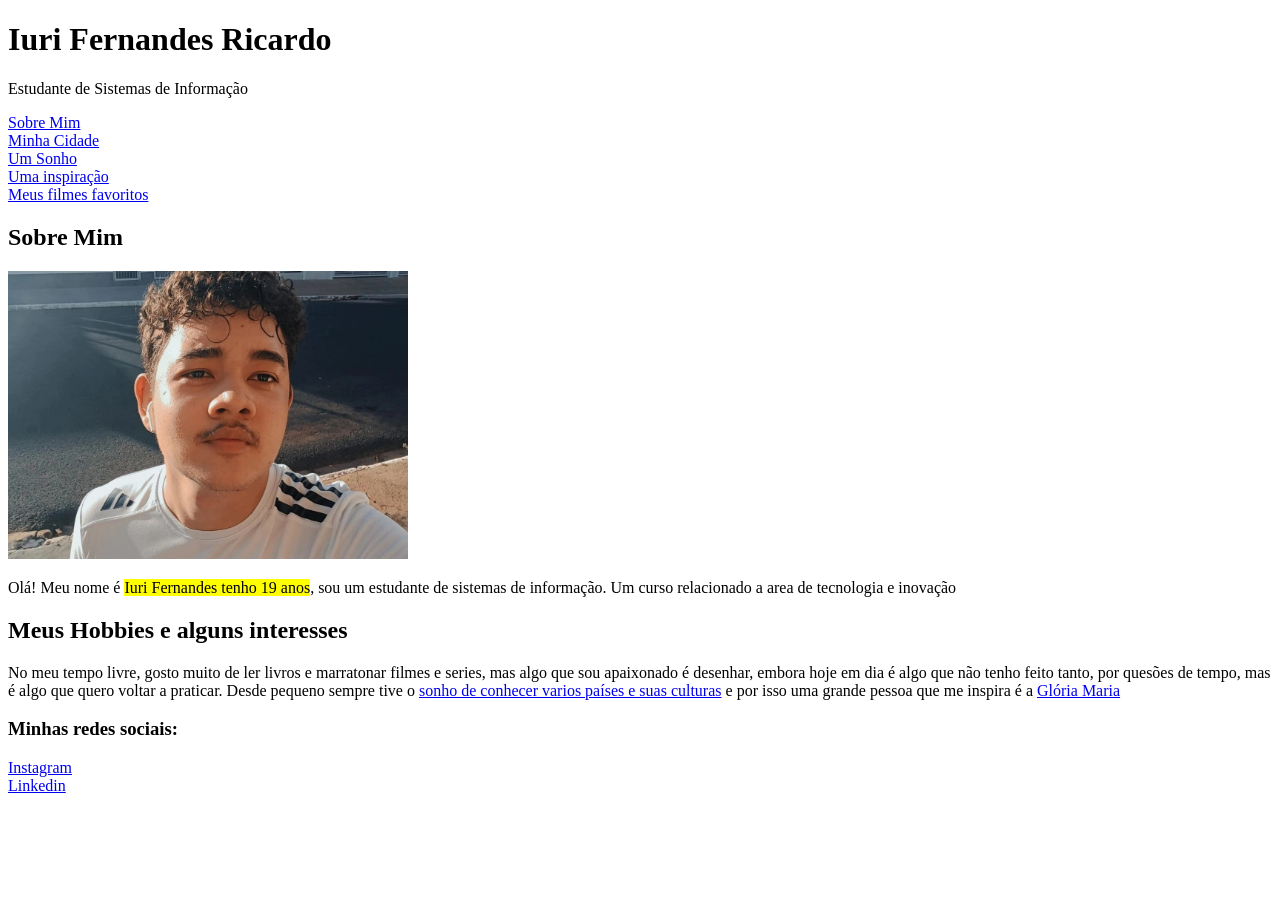
==== index.html @ b6462c6d "Add files via upload" ====
<!DOCTYPE html>
<html lang="pt-br">
<head>
<meta charset="UTF-8">
    <meta name="viewport" content="width=device-width, initial-scale=1.0">
    <title>Iuri Fernandes</title>
</head>
<body>
    <h1>Iuri Fernandes Ricardo</h1>
    <p> Estudante de Sistemas de Informação</p>
<nav>
    <a href="sobremim.html">Sobre Mim</a><br> 
    <a href="minhacidade.html">Minha Cidade</a><br>
    <a href="umsonho.html">Um Sonho</a><br>
    <a href="insoiracao.html">Uma inspiração</a><br>
    <a href="filmes.html">Meus filmes favoritos</a><br>
</nav>
   

    <h2> Sobre Mim</h2>
    <img src="fotoiuri.jpeg" width="400" alt="Foto de Iuri Fernandes Ricardo">
    <p>Olá! Meu nome é <mark>Iuri Fernandes tenho 19 anos</mark>,  sou um estudante de sistemas de informação. 
        Um curso relacionado a area de tecnologia e inovação</p>
    <p> </p>

    <h2> Meus Hobbies e alguns interesses</h2>
    <p> No meu tempo livre, gosto muito de ler livros e marratonar filmes e series, mas 
        algo que sou apaixonado é desenhar, embora hoje em dia é algo que não tenho feito tanto, por quesões de tempo,
        mas é algo que quero voltar a praticar. Desde pequeno sempre tive o <a href="umsonho.html">sonho de conhecer varios países e suas culturas</a>
        e por isso uma grande pessoa que me inspira é a <a href="insoiracao.html">Glória Maria</a> 
    </p>

    <h3>Minhas redes sociais: </h3>
    <a href="https://www.instagram.com/iuri_fernx/" target="_blank">Instagram</a><br>
    <a href="https://www.linkedin.com/in/iuri-fernandes-65485930b/" target="_blank">Linkedin</a><br>
</body>
</html>
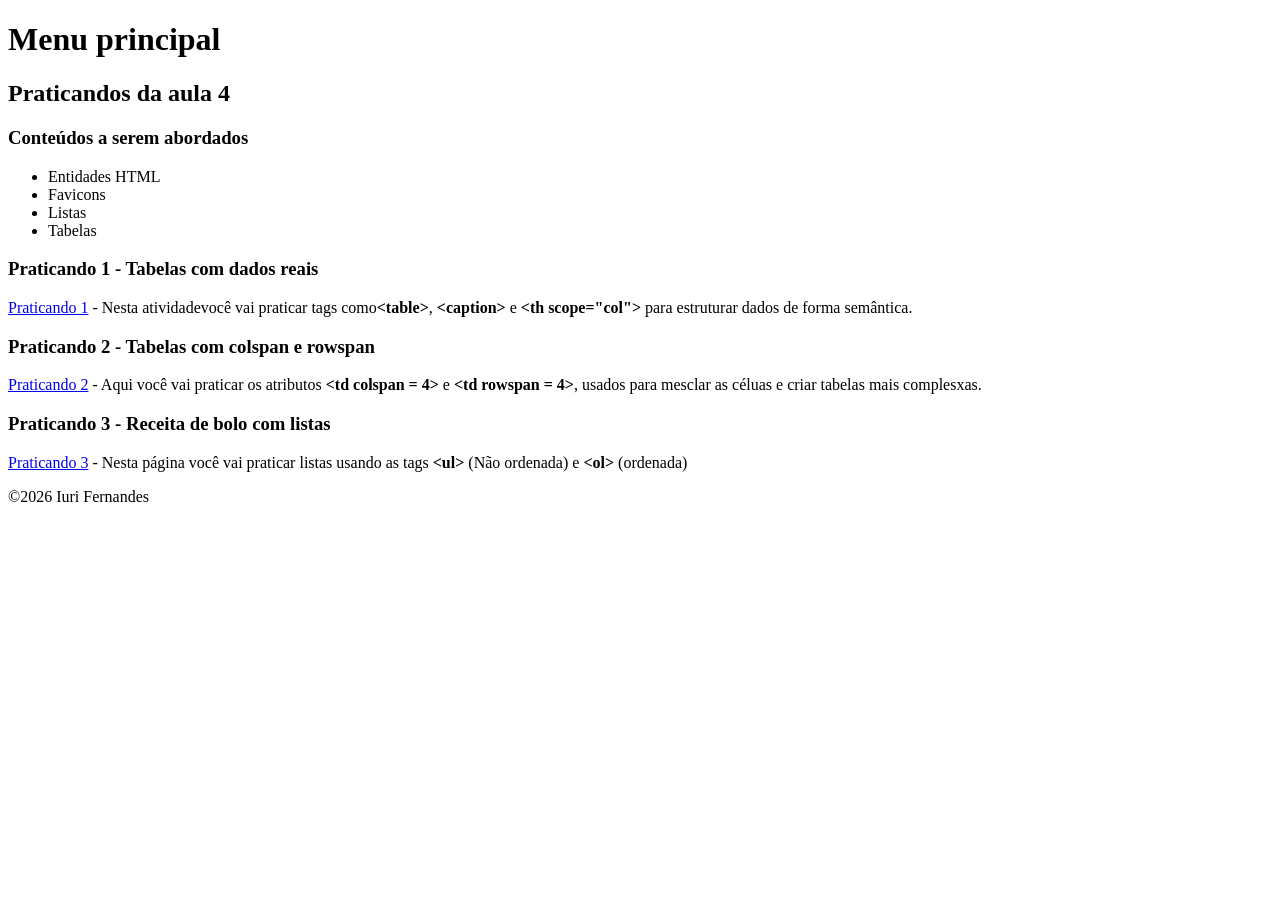
==== commit 5cfa0224: "Add files via upload" ====
--- a/index.html
+++ b/index.html
@@ -1,37 +1,37 @@
 <!DOCTYPE html>
 <html lang="pt-br">
 <head>
-<meta charset="UTF-8">
+    <meta charset="UTF-8">
     <meta name="viewport" content="width=device-width, initial-scale=1.0">
-    <title>Iuri Fernandes</title>
+    <title>Menu</title>
+    <link rel="icon" type="image/png" href="categoria.png">
 </head>
 <body>
-    <h1>Iuri Fernandes Ricardo</h1>
-    <p> Estudante de Sistemas de Informação</p>
-<nav>
-    <a href="sobremim.html">Sobre Mim</a><br> 
-    <a href="minhacidade.html">Minha Cidade</a><br>
-    <a href="umsonho.html">Um Sonho</a><br>
-    <a href="insoiracao.html">Uma inspiração</a><br>
-    <a href="filmes.html">Meus filmes favoritos</a><br>
-</nav>
-   
+    <h1>Menu principal</h1>
+    <h2>Praticandos da aula 4</h2>
+    <h3> Conteúdos a serem abordados</h3>
+    <ul>
+        <li> Entidades HTML</li>
+        <li> Favicons</li>
+        <li> Listas</li>
+        <li> Tabelas</li>
+    </ul>
 
-    <h2> Sobre Mim</h2>
-    <img src="fotoiuri.jpeg" width="400" alt="Foto de Iuri Fernandes Ricardo">
-    <p>Olá! Meu nome é <mark>Iuri Fernandes tenho 19 anos</mark>,  sou um estudante de sistemas de informação. 
-        Um curso relacionado a area de tecnologia e inovação</p>
-    <p> </p>
+    <h3>Praticando 1 - Tabelas com dados reais</h3>
+    <a href="tabelasdadosreais.html">Praticando 1</a> - 
+    Nesta atividadevocê vai praticar tags como<strong>&lt;table&gt;</strong>,
+     <strong>&lt;caption&gt;</strong> e 
+   <strong>&lt;th scope="col"&gt;</strong> para estruturar dados de forma semântica.
+<br>
+    <h3> Praticando 2 - Tabelas com colspan e rowspan</h3>
+    <a href="tebelaconsrws.html">Praticando 2</a> - Aqui você vai praticar os atributos
+        <strong>&lt;td colspan = 4&gt;</strong> e <strong>&lt;td rowspan = 4&gt;</strong>,
+        usados para mesclar as céluas e criar tabelas mais complesxas.</a>
+<br>
+    <h3>Praticando 3 - Receita de bolo com listas</h3>
+    <a href="bolo.html">Praticando 3</a> - Nesta página você vai praticar listas usando as tags 
+        <strong>&lt;ul&gt;</strong> (Não ordenada) e <strong>&lt;ol&gt;</strong> (ordenada)</a>
 
-    <h2> Meus Hobbies e alguns interesses</h2>
-    <p> No meu tempo livre, gosto muito de ler livros e marratonar filmes e series, mas 
-        algo que sou apaixonado é desenhar, embora hoje em dia é algo que não tenho feito tanto, por quesões de tempo,
-        mas é algo que quero voltar a praticar. Desde pequeno sempre tive o <a href="umsonho.html">sonho de conhecer varios países e suas culturas</a>
-        e por isso uma grande pessoa que me inspira é a <a href="insoiracao.html">Glória Maria</a> 
-    </p>
 
-    <h3>Minhas redes sociais: </h3>
-    <a href="https://www.instagram.com/iuri_fernx/" target="_blank">Instagram</a><br>
-    <a href="https://www.linkedin.com/in/iuri-fernandes-65485930b/" target="_blank">Linkedin</a><br>
+<p>  ©2026 Iuri Fernandes</p>
 </body>
-</html>
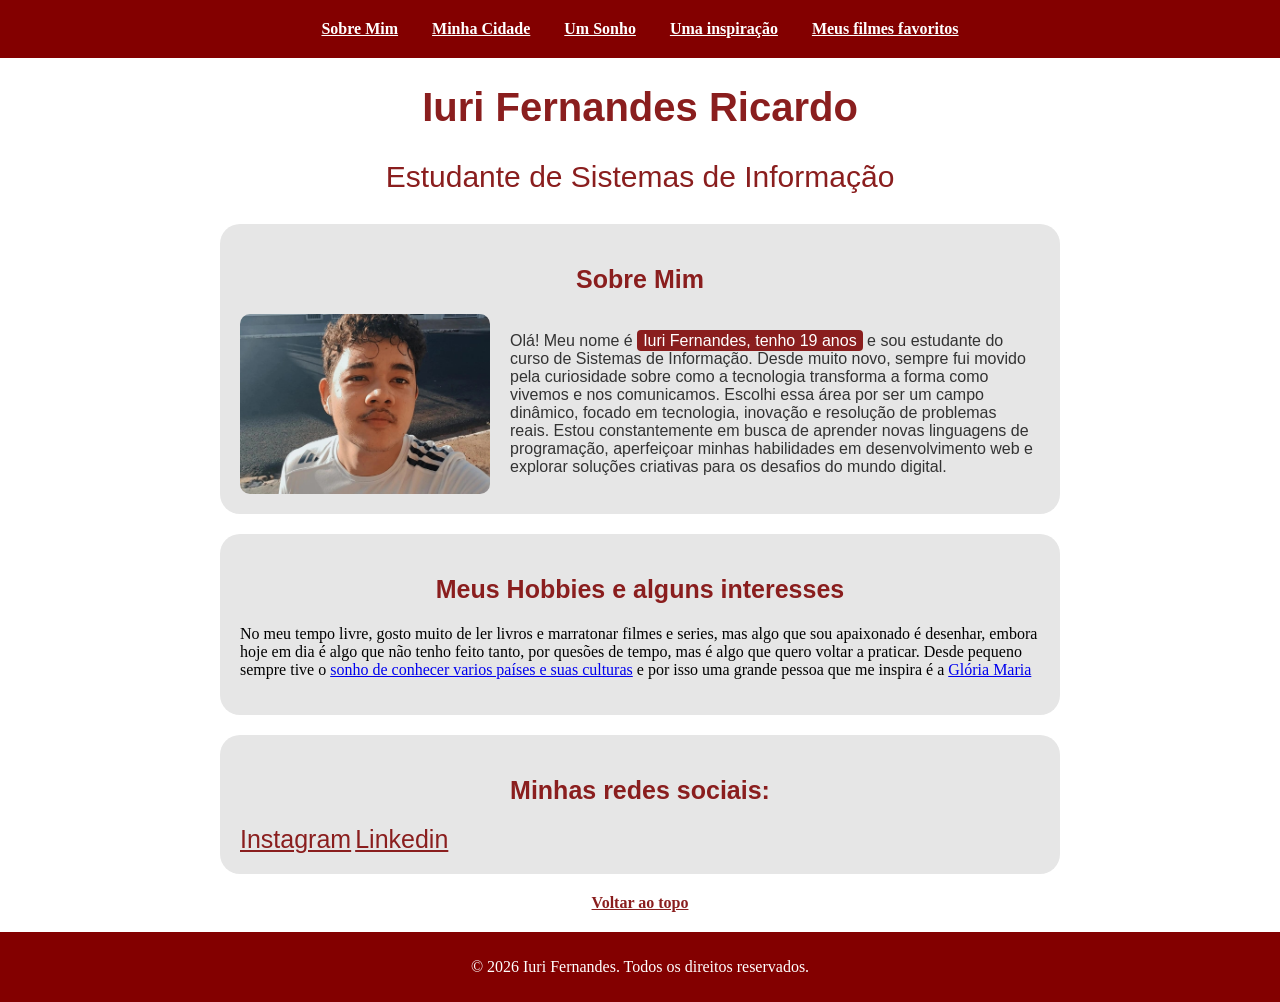
==== commit 108b067c: "Add files via upload" ====
--- a/index.html
+++ b/index.html
@@ -3,35 +3,60 @@
 <head>
     <meta charset="UTF-8">
     <meta name="viewport" content="width=device-width, initial-scale=1.0">
-    <title>Menu</title>
-    <link rel="icon" type="image/png" href="categoria.png">
+    <title>Iuri Fernandes</title>
+    <link rel="stylesheet" href="style.css">
 </head>
+
 <body>
-    <h1>Menu principal</h1>
-    <h2>Praticandos da aula 4</h2>
-    <h3> Conteúdos a serem abordados</h3>
-    <ul>
-        <li> Entidades HTML</li>
-        <li> Favicons</li>
-        <li> Listas</li>
-        <li> Tabelas</li>
-    </ul>
+    
+    <nav class="menu" id ="topo">
+        <a href="index.html">Sobre Mim</a>
+        <a href="minhacidade.html">Minha Cidade</a>
+        <a href="umsonho.html">Um Sonho</a>
+        <a href="insoiracao.html">Uma inspiração</a>
+        <a href="filmes.html">Meus filmes favoritos</a>
+    </nav>
 
-    <h3>Praticando 1 - Tabelas com dados reais</h3>
-    <a href="tabelasdadosreais.html">Praticando 1</a> - 
-    Nesta atividadevocê vai praticar tags como<strong>&lt;table&gt;</strong>,
-     <strong>&lt;caption&gt;</strong> e 
-   <strong>&lt;th scope="col"&gt;</strong> para estruturar dados de forma semântica.
-<br>
-    <h3> Praticando 2 - Tabelas com colspan e rowspan</h3>
-    <a href="tebelaconsrws.html">Praticando 2</a> - Aqui você vai praticar os atributos
-        <strong>&lt;td colspan = 4&gt;</strong> e <strong>&lt;td rowspan = 4&gt;</strong>,
-        usados para mesclar as céluas e criar tabelas mais complesxas.</a>
-<br>
-    <h3>Praticando 3 - Receita de bolo com listas</h3>
-    <a href="bolo.html">Praticando 3</a> - Nesta página você vai praticar listas usando as tags 
-        <strong>&lt;ul&gt;</strong> (Não ordenada) e <strong>&lt;ol&gt;</strong> (ordenada)</a>
+    <h1>Iuri Fernandes Ricardo</h1>
+    <p class="pSubtitulo">Estudante de Sistemas de Informação</p>
+    
+    <div class="caixa">
+        <h2 class="TituloVermelho">Sobre Mim</h2>
 
+        <div class="conteudo-flex">
+            <img src="fotoiuri.jpeg" alt="Foto de Iuri Fernandes Ricardo"> 
+        
+            <p>Olá! Meu nome é <mark>Iuri Fernandes, tenho 19 anos</mark> e sou estudante do curso de 
+                Sistemas de Informação. Desde muito novo, sempre fui movido pela curiosidade sobre como
+                a tecnologia transforma a forma como vivemos e nos comunicamos. Escolhi essa área por ser
+                um campo dinâmico, focado em tecnologia, inovação e resolução de problemas reais. Estou 
+                constantemente em busca de aprender novas linguagens de programação, aperfeiçoar minhas
+                 habilidades em desenvolvimento web e explorar soluções criativas para os desafios do 
+                 mundo digital.</p>
+        </div>
+    </div>
 
-<p>  ©2026 Iuri Fernandes</p>
+    <div class="caixa">
+      <h2 class="TituloVermelho">Meus Hobbies e alguns interesses</h2>
+            <p>No meu tempo livre, gosto muito de ler livros e marratonar filmes e series, mas 
+            algo que sou apaixonado é desenhar, embora hoje em dia é algo que não tenho feito tanto, por quesões de tempo,
+            mas é algo que quero voltar a praticar. Desde pequeno sempre tive o <a href="umsonho.html">sonho de conhecer varios países e suas culturas</a>
+            e por isso uma grande pessoa que me inspira é a <a href="insoiracao.html">Glória Maria</a> </p>
+    </div>
+
+    <div class="caixa">
+        <h2 class="TituloVermelho">Minhas redes sociais: </h2>
+          <a href="https://www.instagram.com/iuri_fernx/" target="_blank" class="TituloVermelho">Instagram</a>
+          <a href="https://www.linkedin.com/in/iuri-fernandes-65485930b/" target="_blank" class="TituloVermelho ">Linkedin</a><br>
+    </div>
+
+    <div class="topo">
+    <a href="#topo" class="topo" >Voltar ao topo</a>
+    </div>
+
+    <footer>
+        <p>&copy; 2026 Iuri Fernandes. Todos os direitos reservados.</p>
+    </footer>
+   
 </body>
+</html>
--- a/style.css
+++ b/style.css
@@ -0,0 +1,161 @@
+body {
+    margin: 0;
+    padding: 0;
+}
+
+.menu {
+    background-color: rgb(131, 0, 0);
+    padding: 20px 0;      
+    text-align: center;
+    width: 100%;          
+    margin: 0;           
+}
+
+.menu a {
+    color: white;
+    margin: 0 15px;
+    font-weight: bold;
+    text-decoration: underline;
+}
+
+.menu-filmes {
+    display: flex;               
+    justify-content: center;   
+    gap: 20px;                  
+    margin: 20px 0;              
+}
+
+.menu-filmes a {
+    color: #8a1e1e;             
+    font-weight: bold;
+    text-decoration: underline;
+}
+
+.menu a:hover {
+    color: #93c5fd;
+}
+
+#F1 {
+    font-size: 28px;
+    font-weight: bold;
+}
+
+h1 {
+    color: #8a1e1e;
+    font-size: 40px;
+    text-align: center;
+    font-family: Arial, sans-serif;
+}
+
+.pSubtitulo {
+    color: #8a1e1e;
+    text-align: center;
+    font-family: Arial, sans-serif;
+    font-size: 30px;
+}
+
+.pSb {
+    color: #8a1e1e;
+    font-family: Arial, sans-serif;
+    font-size: 20px;
+    text-align: center;
+}
+
+.imagem {
+    width: 60%;
+    margin-left: 10%;
+}
+
+.imagem img {
+    width: 450px;
+}
+
+.conteudo {
+    display: flex;
+    align-items: center;
+    margin-left: 10%;
+    gap: 30px;
+}
+
+.conteudo img {
+    width: 300px;
+}
+
+
+.caixa {
+    background-color: rgb(230, 230, 230);
+    border-radius: 20px;
+    padding: 20px;
+    width: 80%; 
+    max-width: 800px;
+    margin: 20px auto;
+}
+
+
+.conteudo-flex {
+    display: flex;
+    align-items: center; 
+    gap: 20px;
+}
+
+
+.conteudo-flex img {
+    width: 250px;
+    height: auto;
+    border-radius: 10px;
+}
+
+
+.conteudo-flex p {
+    margin: 0;
+    text-align: left; 
+    font-family: Arial, sans-serif;
+    color: #333;
+}
+
+footer {
+    background-color: rgb(131, 0, 0);
+    color: white;
+    text-align: center;
+    padding: 10px;
+    margin-top: 0 ;
+}
+
+.topo{
+    text-align: center;
+}
+
+.TituloVermelho {
+    color: #8a1e1e;
+    font-size: 25px;
+    text-align: center;
+    font-family: Arial, sans-serif;
+}
+
+.img-centralizada {
+    display: block;
+    margin: 15px auto;   /* O "auto" nas laterais centraliza a imagem horizontalmente */
+    border-radius: 10px;
+}
+
+mark {
+    background-color: #8a1e1e; 
+    color: white;            
+    padding: 2px 6px;          
+    border-radius: 4px;   
+}
+
+.topo {
+    text-align: center;
+    margin: 20px 0;
+}
+
+.topo a {
+    color: #8a1e1e;
+    font-weight: bold;
+}
+
+.topo a:hover {
+    color: #b91c1c;
+    opacity: 0.8;
+}
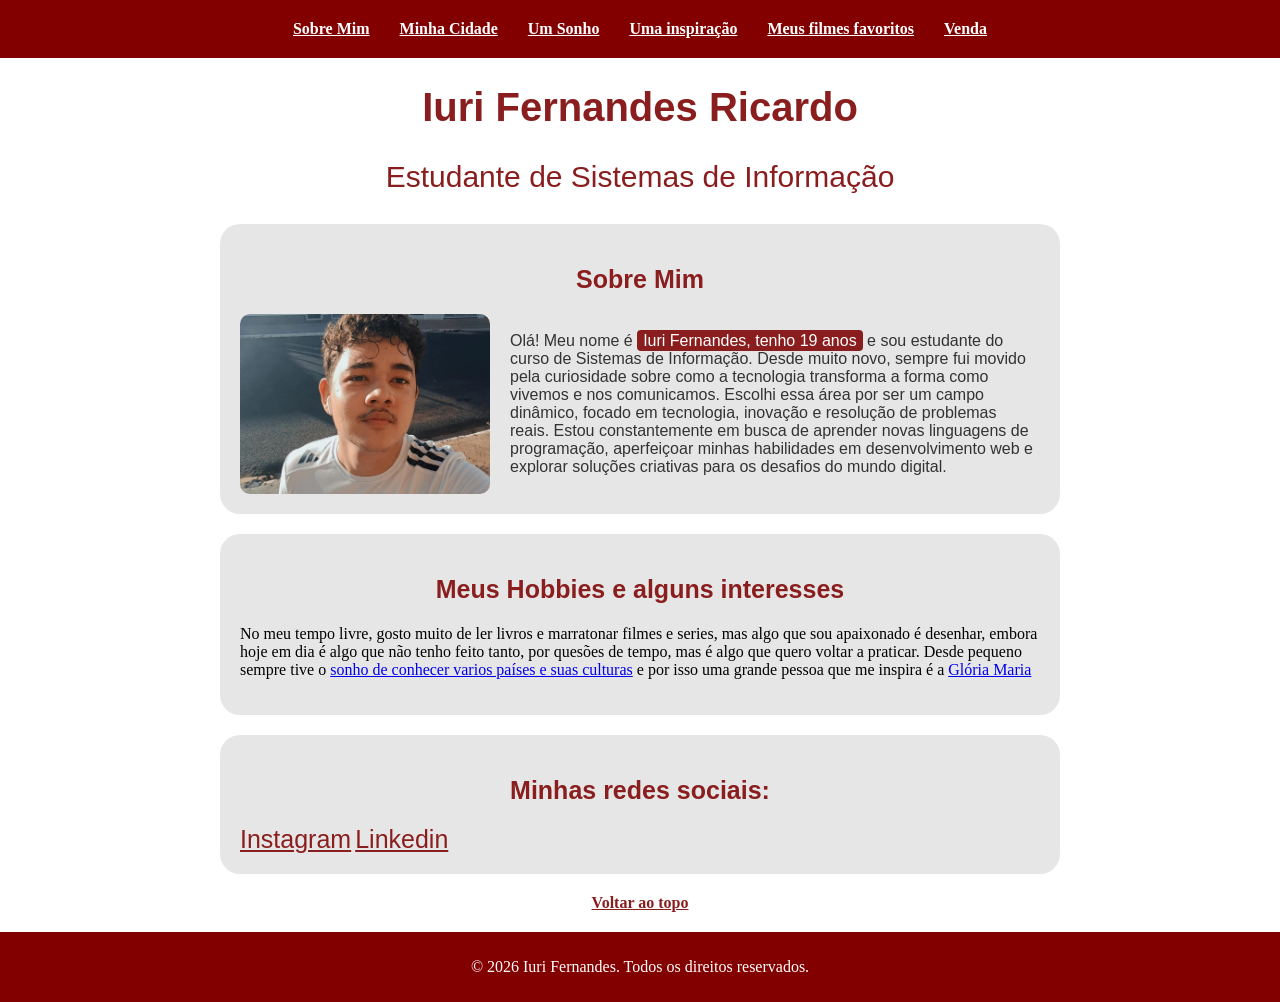
==== commit 07704337: "Add files via upload" ====
--- a/index.html
+++ b/index.html
@@ -15,6 +15,7 @@
         <a href="umsonho.html">Um Sonho</a>
         <a href="insoiracao.html">Uma inspiração</a>
         <a href="filmes.html">Meus filmes favoritos</a>
+        <a href="infoprod.html"> Venda</a>
     </nav>
 
     <h1>Iuri Fernandes Ricardo</h1>
--- a/style.css
+++ b/style.css
@@ -1,32 +1,31 @@
 body {
     margin: 0;
     padding: 0;
+}
+
+img, iframe {
+    max-width: 100%;
+}
+
+iframe {
+    width: 100%;
 }
 
 .menu {
     background-color: rgb(131, 0, 0);
-    padding: 20px 0;      
-    text-align: center;
-    width: 100%;          
-    margin: 0;           
+    padding: 16px 0;
+    text-align: center;
+    width: 100%;
+    margin: 0;
+    display: flex;
+    flex-direction: column;
+    align-items: center;
+    gap: 12px;
 }
 
 .menu a {
     color: white;
-    margin: 0 15px;
-    font-weight: bold;
-    text-decoration: underline;
-}
-
-.menu-filmes {
-    display: flex;               
-    justify-content: center;   
-    gap: 20px;                  
-    margin: 20px 0;              
-}
-
-.menu-filmes a {
-    color: #8a1e1e;             
+    margin: 0;
     font-weight: bold;
     text-decoration: underline;
 }
@@ -35,6 +34,20 @@
     color: #93c5fd;
 }
 
+.menu-filmes {
+    display: flex;
+    flex-direction: column;
+    align-items: center;
+    gap: 8px;
+    margin: 20px 0;
+}
+
+.menu-filmes a {
+    color: #8a1e1e;
+    font-weight: bold;
+    text-decoration: underline;
+}
+
 #F1 {
     font-size: 28px;
     font-weight: bold;
@@ -42,7 +55,7 @@
 
 h1 {
     color: #8a1e1e;
-    font-size: 40px;
+    font-size: 28px;
     text-align: center;
     font-family: Arial, sans-serif;
 }
@@ -51,7 +64,7 @@
     color: #8a1e1e;
     text-align: center;
     font-family: Arial, sans-serif;
-    font-size: 30px;
+    font-size: 20px;
 }
 
 .pSb {
@@ -81,34 +94,32 @@
     width: 300px;
 }
 
-
 .caixa {
     background-color: rgb(230, 230, 230);
     border-radius: 20px;
-    padding: 20px;
-    width: 80%; 
+    padding: 15px;
+    width: 90%;
     max-width: 800px;
     margin: 20px auto;
 }
 
-
 .conteudo-flex {
     display: flex;
-    align-items: center; 
+    flex-direction: column;
+    align-items: center;
     gap: 20px;
 }
 
-
 .conteudo-flex img {
-    width: 250px;
+    width: 100%;
+    max-width: 320px;
     height: auto;
     border-radius: 10px;
 }
 
-
 .conteudo-flex p {
     margin: 0;
-    text-align: left; 
+    text-align: left;
     font-family: Arial, sans-serif;
     color: #333;
 }
@@ -118,11 +129,7 @@
     color: white;
     text-align: center;
     padding: 10px;
-    margin-top: 0 ;
-}
-
-.topo{
-    text-align: center;
+    margin-top: 0;
 }
 
 .TituloVermelho {
@@ -134,15 +141,15 @@
 
 .img-centralizada {
     display: block;
-    margin: 15px auto;   /* O "auto" nas laterais centraliza a imagem horizontalmente */
+    margin: 15px auto;
     border-radius: 10px;
 }
 
 mark {
-    background-color: #8a1e1e; 
-    color: white;            
-    padding: 2px 6px;          
-    border-radius: 4px;   
+    background-color: #8a1e1e;
+    color: white;
+    padding: 2px 6px;
+    border-radius: 4px;
 }
 
 .topo {
@@ -158,4 +165,40 @@
 .topo a:hover {
     color: #b91c1c;
     opacity: 0.8;
+}
+
+@media (min-width: 768px) {
+    h1 {
+        font-size: 40px;
+    }
+
+    .pSubtitulo {
+        font-size: 30px;
+    }
+
+    .caixa {
+        width: 80%;
+        padding: 20px;
+    }
+
+    .menu {
+        flex-direction: row;
+        justify-content: center;
+        gap: 30px;
+        padding: 20px 0;
+    }
+
+    .conteudo-flex {
+        flex-direction: row;
+    }
+
+    .conteudo-flex img {
+        width: 250px;
+    }
+
+    .menu-filmes {
+        flex-direction: row;
+        justify-content: center;
+        gap: 20px;
+    }
 }
